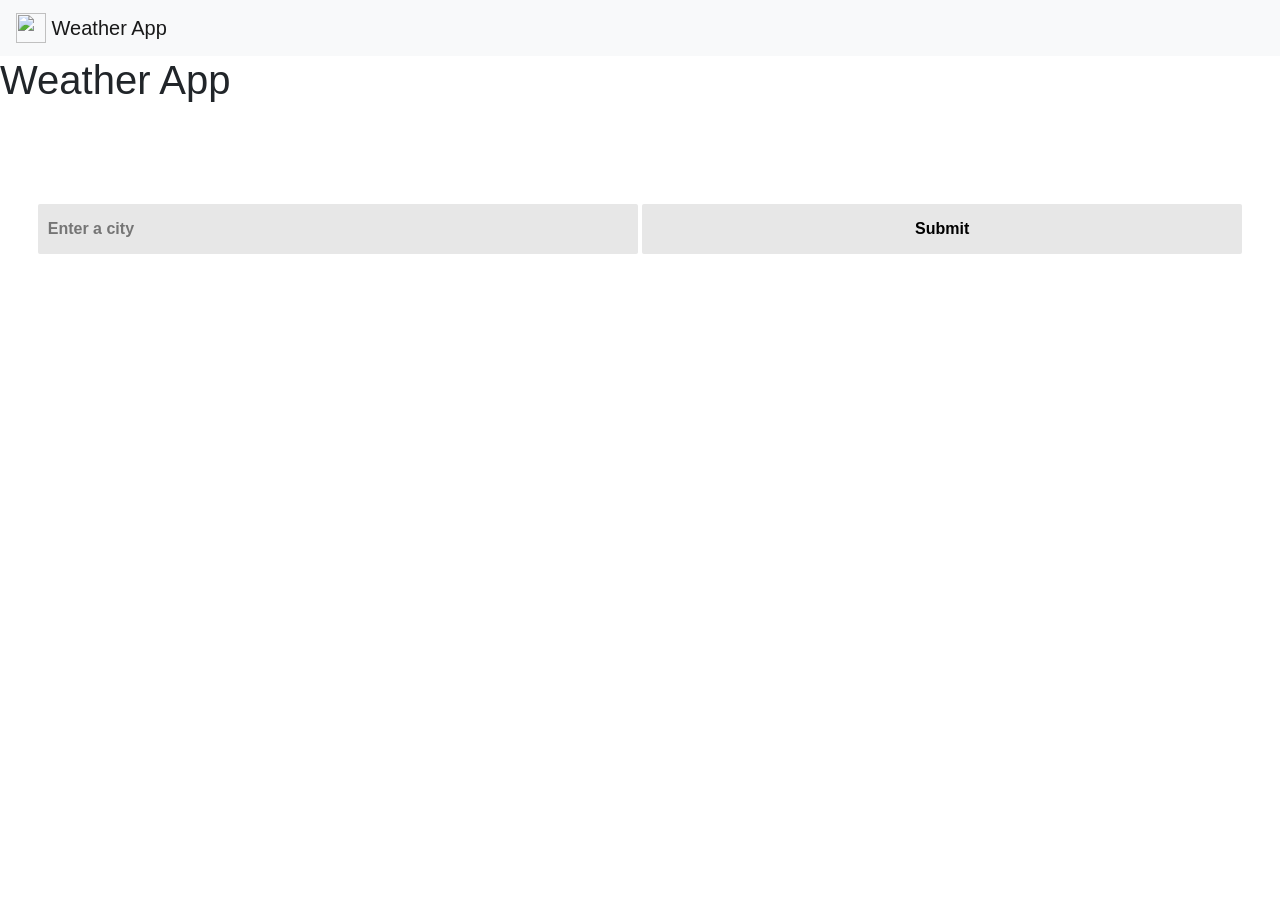
==== 04-javascript/weather-app/index.html @ 67281df4 "first commit" ====
<!DOCTYPE html>
<html lang="en">

<head>
    <meta charset="UTF-8">
    <meta name="viewport" content="width=device-width, initial-scale=1.0">
    <meta http-equiv="X-UA-Compatible" content="ie=edge">
    <title>Weather</title>
    <link rel="stylesheet" href="main.css">
    <link rel="stylesheet" href="https://cdn.jsdelivr.net/npm/bootstrap@4.6.0/dist/css/bootstrap.min.css" integrity="sha384-B0vP5xmATw1+K9KRQjQERJvTumQW0nPEzvF6L/Z6nronJ3oUOFUFpCjEUQouq2+l" crossorigin="anonymous">
</head>

<body>
        <!-- Image and text -->
        <nav class="navbar navbar-light bg-light">
            <a class="navbar-brand" href="#">
                <img src="" width="30" height="30" class="d-inline-block align-top" alt="">
                <i class="bi bi-cloud-sun-fill"></i>
                Weather App
            </a>
        </nav>


    <h1>Weather App</h1>
    <div class="input">
        <input type="text" class="inputValue" placeholder="Enter a city">
        <input type="submit" class="button" value="Submit" ><i class="bi bi-cloud-sun-fill"></i>
    </div>
    <div class="display">
        <h1 class="name"></h1>
        <p class="desc"></p>
        <p class="temp"></p>
        <p class="high"></p>
        <p class="low"></p>
        <p class="humidity"></p>
    </div>
    <script src="https://code.jquery.com/jquery-3.2.1.slim.min.js" integrity="sha384-KJ3o2DKtIkvYIK3UENzmM7KCkRr/rE9/Qpg6aAZGJwFDMVNA/GpGFF93hXpG5KkN"crossorigin="anonymous"></script>
    <script src="https://cdnjs.cloudflare.com/ajax/libs/popper.js/1.12.9/umd/popper.min.js"
        integrity="sha384-ApNbgh9B+Y1QKtv3Rn7W3mgPxhU9K/ScQsAP7hUibX39j7fakFPskvXusvfa0b4Q"
        crossorigin="anonymous"></script>
    <script src="https://maxcdn.bootstrapcdn.com/bootstrap/4.0.0/js/bootstrap.min.js"
        integrity="sha384-JZR6Spejh4U02d8jOt6vLEHfe/JQGiRRSQQxSfFWpi1MquVdAyjUar5+76PVCmYl"
        crossorigin="anonymous"></script>
    <script src="weather.js"></script>
</body>

</html>
---- 04-javascript/weather-app/main.css ----
*{
    margin: 0;
    padding: 0;
    box-sizing: border-box;

}
body{
    font-family: "Nunito", sans-serif;
}

.input{
    text-align: center;
    margin: 100px 0;
}

input[type="text"]{
    height: 50px;
    width: 600px;
    background: #e7e7e7; 
    font-family: "Nunito", sans-serif;
    font-weight: bold;
    border:none;
    border-radius: 2px;
    padding: 10px 10px;
}

input[type="submit"]{
    height: 50px;
    width: 600px;
    background: #e7e7e7; 
    font-family: "Nunito", sans-serif;
    font-weight: bold;
    border:none;
    border-radius: 2px;

}

.display{
    text-align:center ;
}
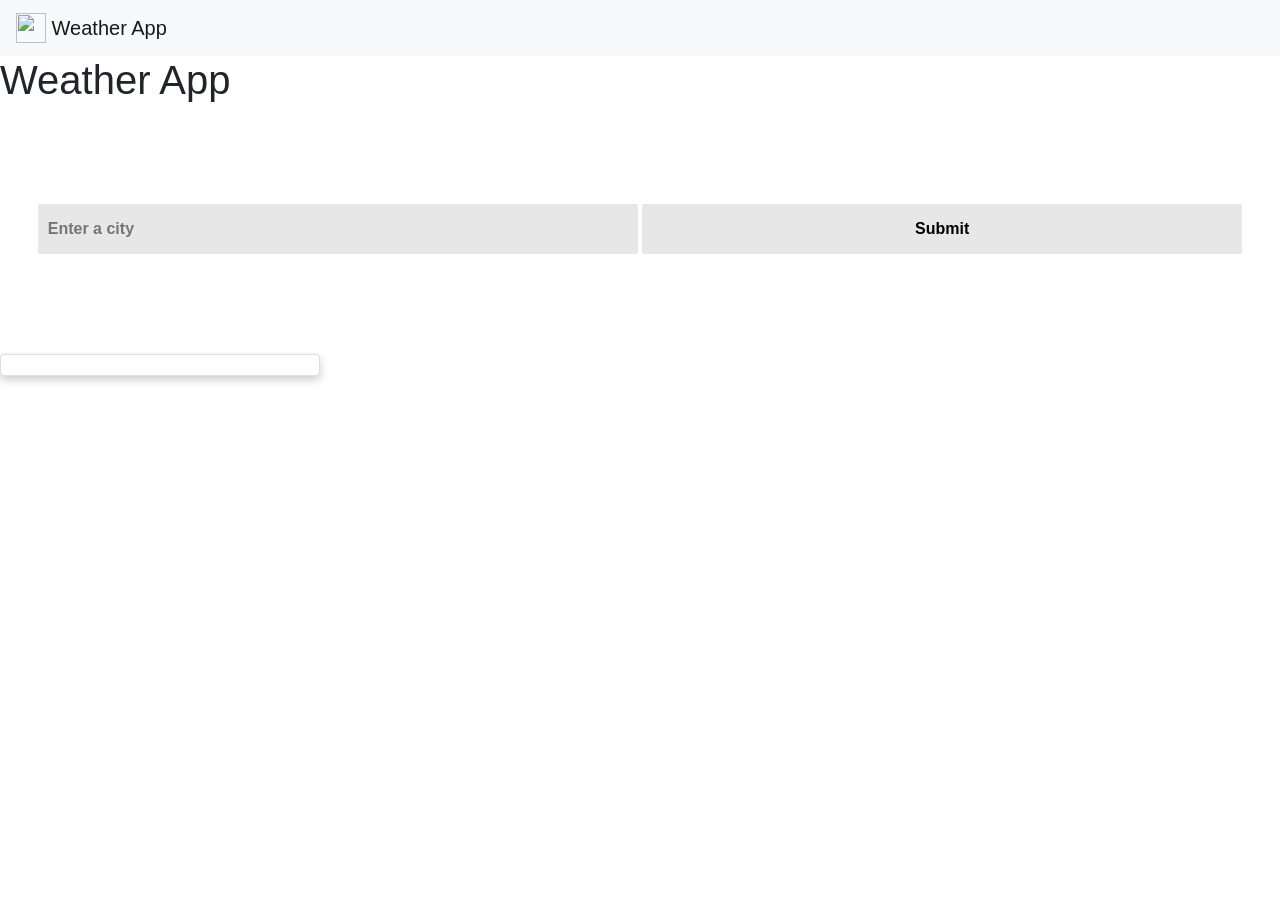
==== commit 47994e9e: "update" ====
--- a/04-javascript/weather-app/index.html
+++ b/04-javascript/weather-app/index.html
@@ -26,14 +26,21 @@
         <input type="text" class="inputValue" placeholder="Enter a city">
         <input type="submit" class="button" value="Submit" ><i class="bi bi-cloud-sun-fill"></i>
     </div>
-    <div class="display">
-        <h1 class="name"></h1>
-        <p class="desc"></p>
-        <p class="temp"></p>
-        <p class="high"></p>
-        <p class="low"></p>
-        <p class="humidity"></p>
+    <div class="return-container">
+    <div class="card">
+        <div class="container">
+        <div class="display">
+            <h1 class="name"></h1>
+            <p class="desc"></p>
+            <p class="temp"></p>
+            <p class="high"></p>
+            <p class="low"></p>
+            <p class="humidity"></p>
+        </div>
+        </div> 
     </div>
+    </div>
+
     <script src="https://code.jquery.com/jquery-3.2.1.slim.min.js" integrity="sha384-KJ3o2DKtIkvYIK3UENzmM7KCkRr/rE9/Qpg6aAZGJwFDMVNA/GpGFF93hXpG5KkN"crossorigin="anonymous"></script>
     <script src="https://cdnjs.cloudflare.com/ajax/libs/popper.js/1.12.9/umd/popper.min.js"
         integrity="sha384-ApNbgh9B+Y1QKtv3Rn7W3mgPxhU9K/ScQsAP7hUibX39j7fakFPskvXusvfa0b4Q"
--- a/04-javascript/weather-app/main.css
+++ b/04-javascript/weather-app/main.css
@@ -37,4 +37,24 @@
 
 .display{
     text-align:center ;
+}
+
+.card{
+    display: flex;
+    align-items: center;
+    box-shadow:0 4px 8px 0 rgba(0,0,0,0.2); 
+    transition: 0.3s;
+    width:25%;
+}
+
+.card:hover{
+    box-shadow: 0 8px 16px 0 rgba(0,0,0,0.2);  
+}
+.container{
+    padding: 2px 16px;
+}
+
+.returncontainer{
+    display: flex;
+    align-items: center;
 }
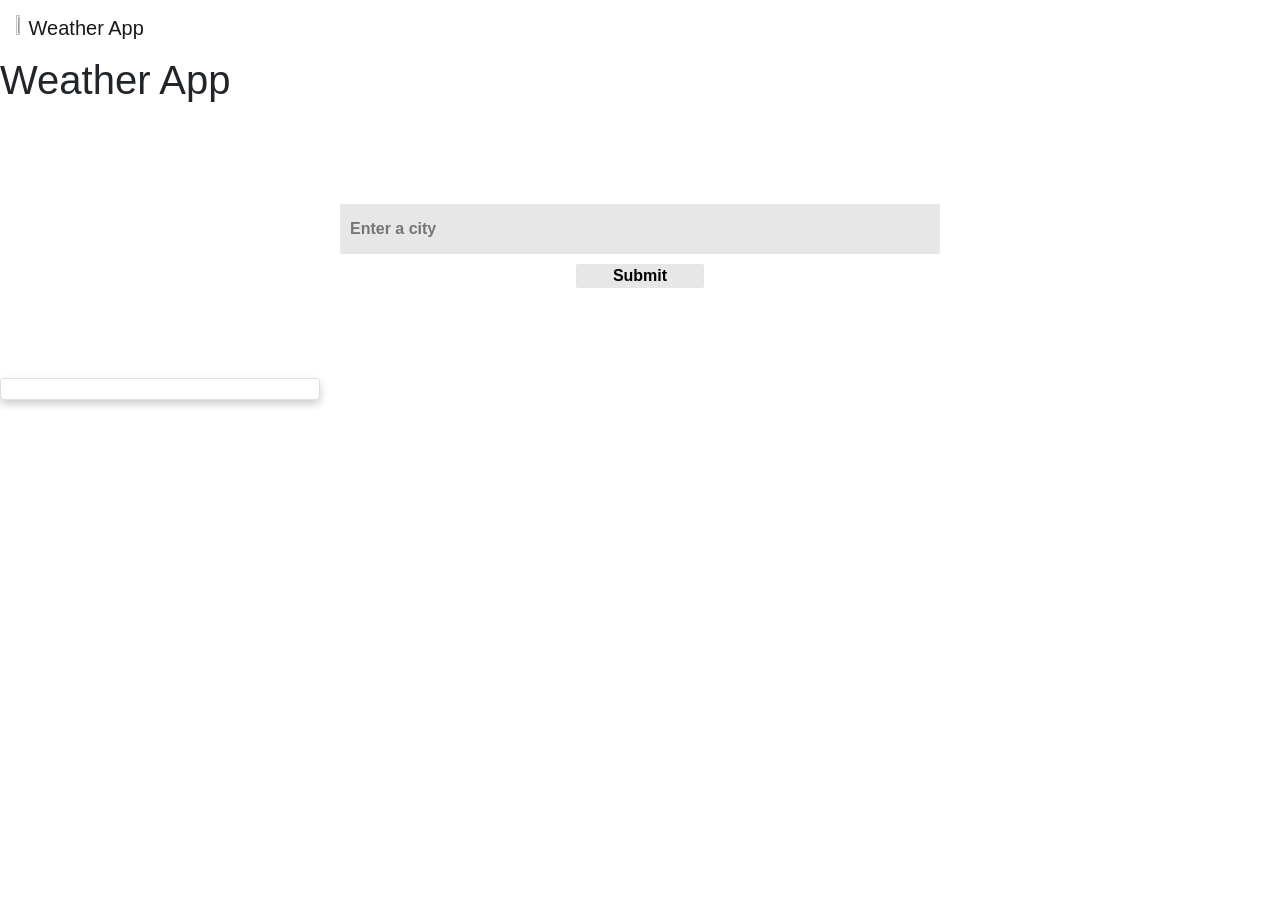
==== commit a65fd3c3: "background" ====
--- a/04-javascript/weather-app/index.html
+++ b/04-javascript/weather-app/index.html
@@ -5,50 +5,57 @@
     <meta charset="UTF-8">
     <meta name="viewport" content="width=device-width, initial-scale=1.0">
     <meta http-equiv="X-UA-Compatible" content="ie=edge">
-    <title>Weather</title>
+    <title>⛅Weather</title>
     <link rel="stylesheet" href="main.css">
     <link rel="stylesheet" href="https://cdn.jsdelivr.net/npm/bootstrap@4.6.0/dist/css/bootstrap.min.css" integrity="sha384-B0vP5xmATw1+K9KRQjQERJvTumQW0nPEzvF6L/Z6nronJ3oUOFUFpCjEUQouq2+l" crossorigin="anonymous">
 </head>
 
 <body>
+   
+        
+
         <!-- Image and text -->
-        <nav class="navbar navbar-light bg-light">
+        <nav class="navbar navbar-light ">
             <a class="navbar-brand" href="#">
-                <img src="" width="30" height="30" class="d-inline-block align-top" alt="">
+                <img src="/background/cloudy.png" width="5%" height="5%" class="d-inline-block align-top" alt="">
                 <i class="bi bi-cloud-sun-fill"></i>
                 Weather App
             </a>
         </nav>
-
-
-    <h1>Weather App</h1>
-    <div class="input">
-        <input type="text" class="inputValue" placeholder="Enter a city">
-        <input type="submit" class="button" value="Submit" ><i class="bi bi-cloud-sun-fill"></i>
-    </div>
-    <div class="return-container">
-    <div class="card">
-        <div class="container">
-        <div class="display">
-            <h1 class="name"></h1>
-            <p class="desc"></p>
-            <p class="temp"></p>
-            <p class="high"></p>
-            <p class="low"></p>
-            <p class="humidity"></p>
+        
+        
+        
+        <h1>Weather App</h1>
+        <div class="input">
+            <input type="text" class="inputValue" placeholder="Enter a city">
+            <br>
+            <input type="submit" class="button" value="Submit" ><i class="bi bi-cloud-sun-fill"></i>
         </div>
-        </div> 
-    </div>
-    </div>
-
-    <script src="https://code.jquery.com/jquery-3.2.1.slim.min.js" integrity="sha384-KJ3o2DKtIkvYIK3UENzmM7KCkRr/rE9/Qpg6aAZGJwFDMVNA/GpGFF93hXpG5KkN"crossorigin="anonymous"></script>
-    <script src="https://cdnjs.cloudflare.com/ajax/libs/popper.js/1.12.9/umd/popper.min.js"
+        <div class="return-container">
+            <div class="card">
+                <div class="container">
+                    <div class="display">
+                        <h1 class="name"></h1>
+                        <p class="desc"></p>
+                        <p class="temp"></p>
+                        <p class="high"></p>
+                        <p class="low"></p>
+                        <p class="humidity"></p>
+                    </div>
+                </div> 
+            </div>
+        </div>
+        
+        <script src="https://code.jquery.com/jquery-3.2.1.slim.min.js" integrity="sha384-KJ3o2DKtIkvYIK3UENzmM7KCkRr/rE9/Qpg6aAZGJwFDMVNA/GpGFF93hXpG5KkN"crossorigin="anonymous"></script>
+        <script src="https://cdnjs.cloudflare.com/ajax/libs/popper.js/1.12.9/umd/popper.min.js"
         integrity="sha384-ApNbgh9B+Y1QKtv3Rn7W3mgPxhU9K/ScQsAP7hUibX39j7fakFPskvXusvfa0b4Q"
         crossorigin="anonymous"></script>
-    <script src="https://maxcdn.bootstrapcdn.com/bootstrap/4.0.0/js/bootstrap.min.js"
+        <script src="https://maxcdn.bootstrapcdn.com/bootstrap/4.0.0/js/bootstrap.min.js"
         integrity="sha384-JZR6Spejh4U02d8jOt6vLEHfe/JQGiRRSQQxSfFWpi1MquVdAyjUar5+76PVCmYl"
         crossorigin="anonymous"></script>
-    <script src="weather.js"></script>
-</body>
+        <script src="weather.js"></script>
 
-</html>+   
+    </body>
+    
+    </html>
--- a/04-javascript/weather-app/main.css
+++ b/04-javascript/weather-app/main.css
@@ -6,6 +6,9 @@
 }
 body{
     font-family: "Nunito", sans-serif;
+    background-image: url(/background/pexels-benjamin-suter-3617500.jpg);
+    background-size:100% 100%;
+    background-repeat: no-repeat;
 }
 
 .input{
@@ -25,13 +28,15 @@
 }
 
 input[type="submit"]{
-    height: 50px;
-    width: 600px;
+    height: 15%;
+    width: 10%;
     background: #e7e7e7; 
     font-family: "Nunito", sans-serif;
     font-weight: bold;
     border:none;
     border-radius: 2px;
+    position: relative;
+    top:10px;
 
 }
 
@@ -57,4 +62,4 @@
 .returncontainer{
     display: flex;
     align-items: center;
-}+}
